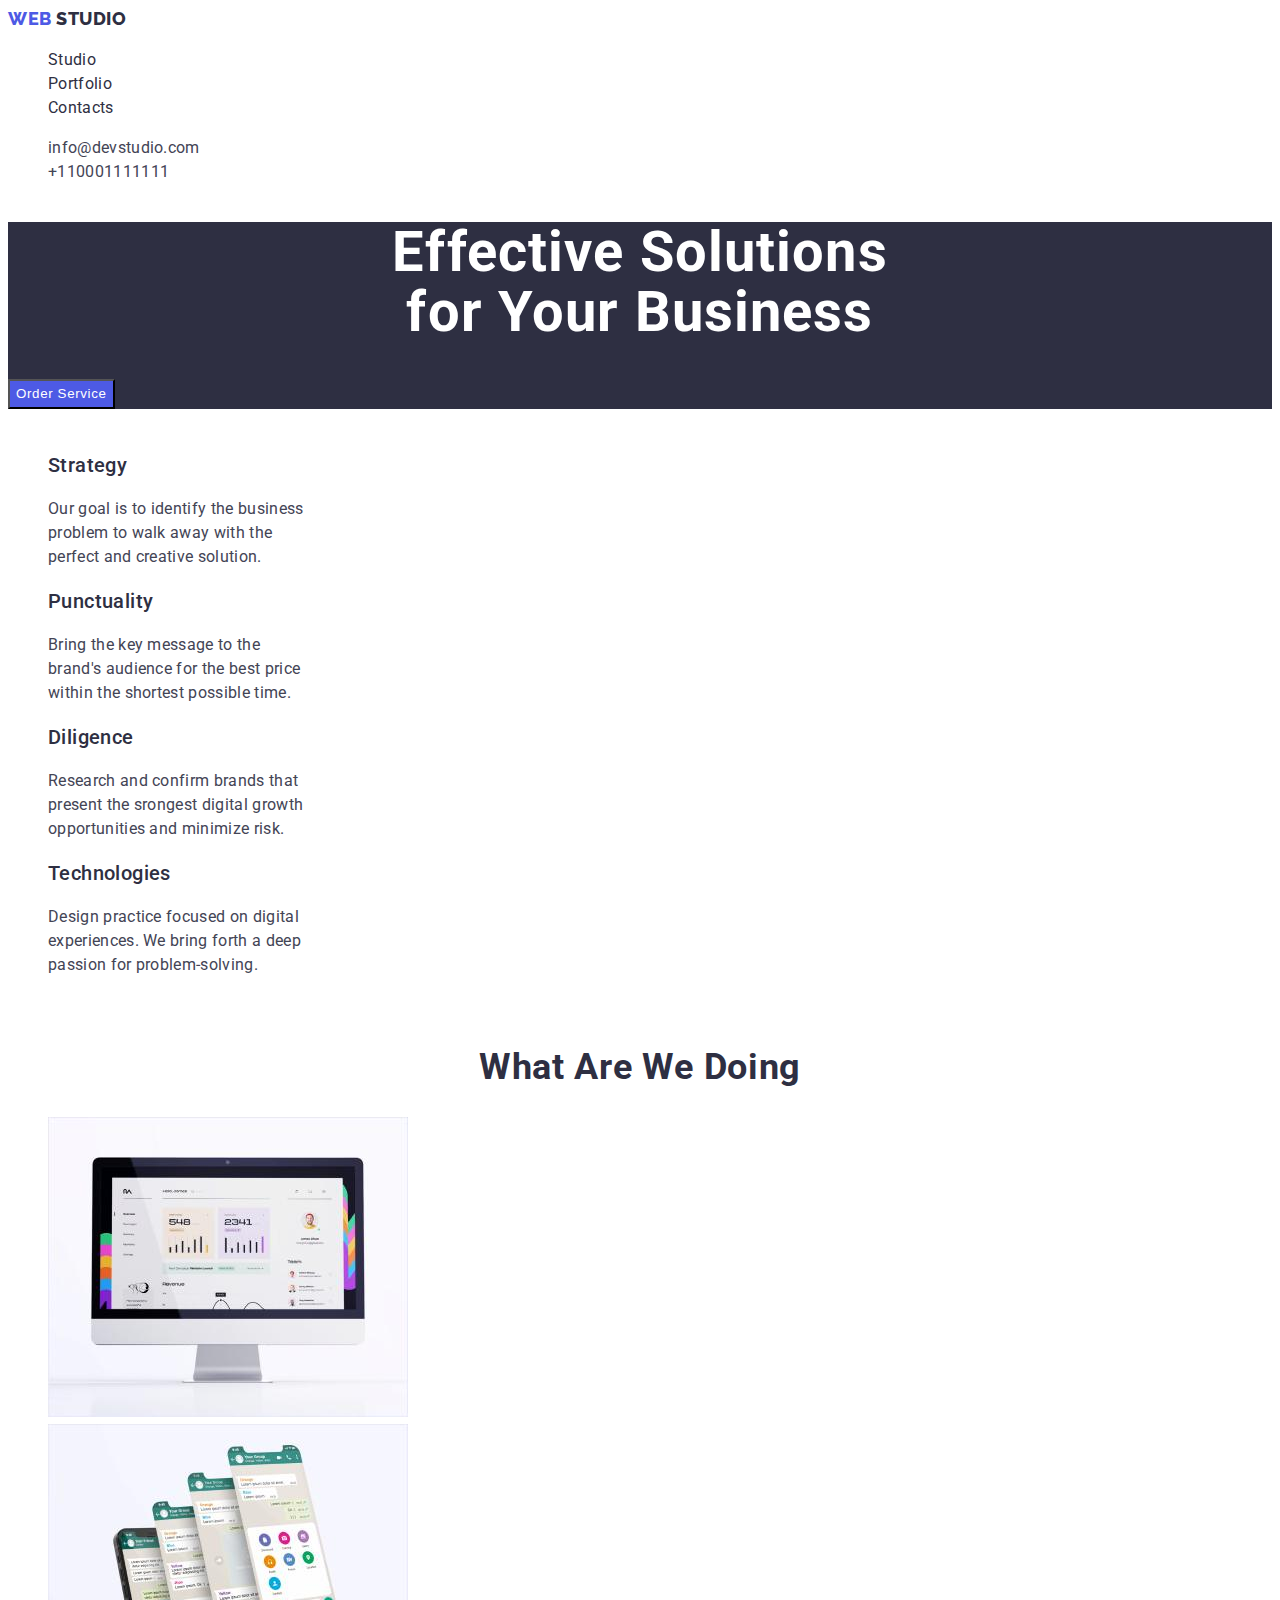
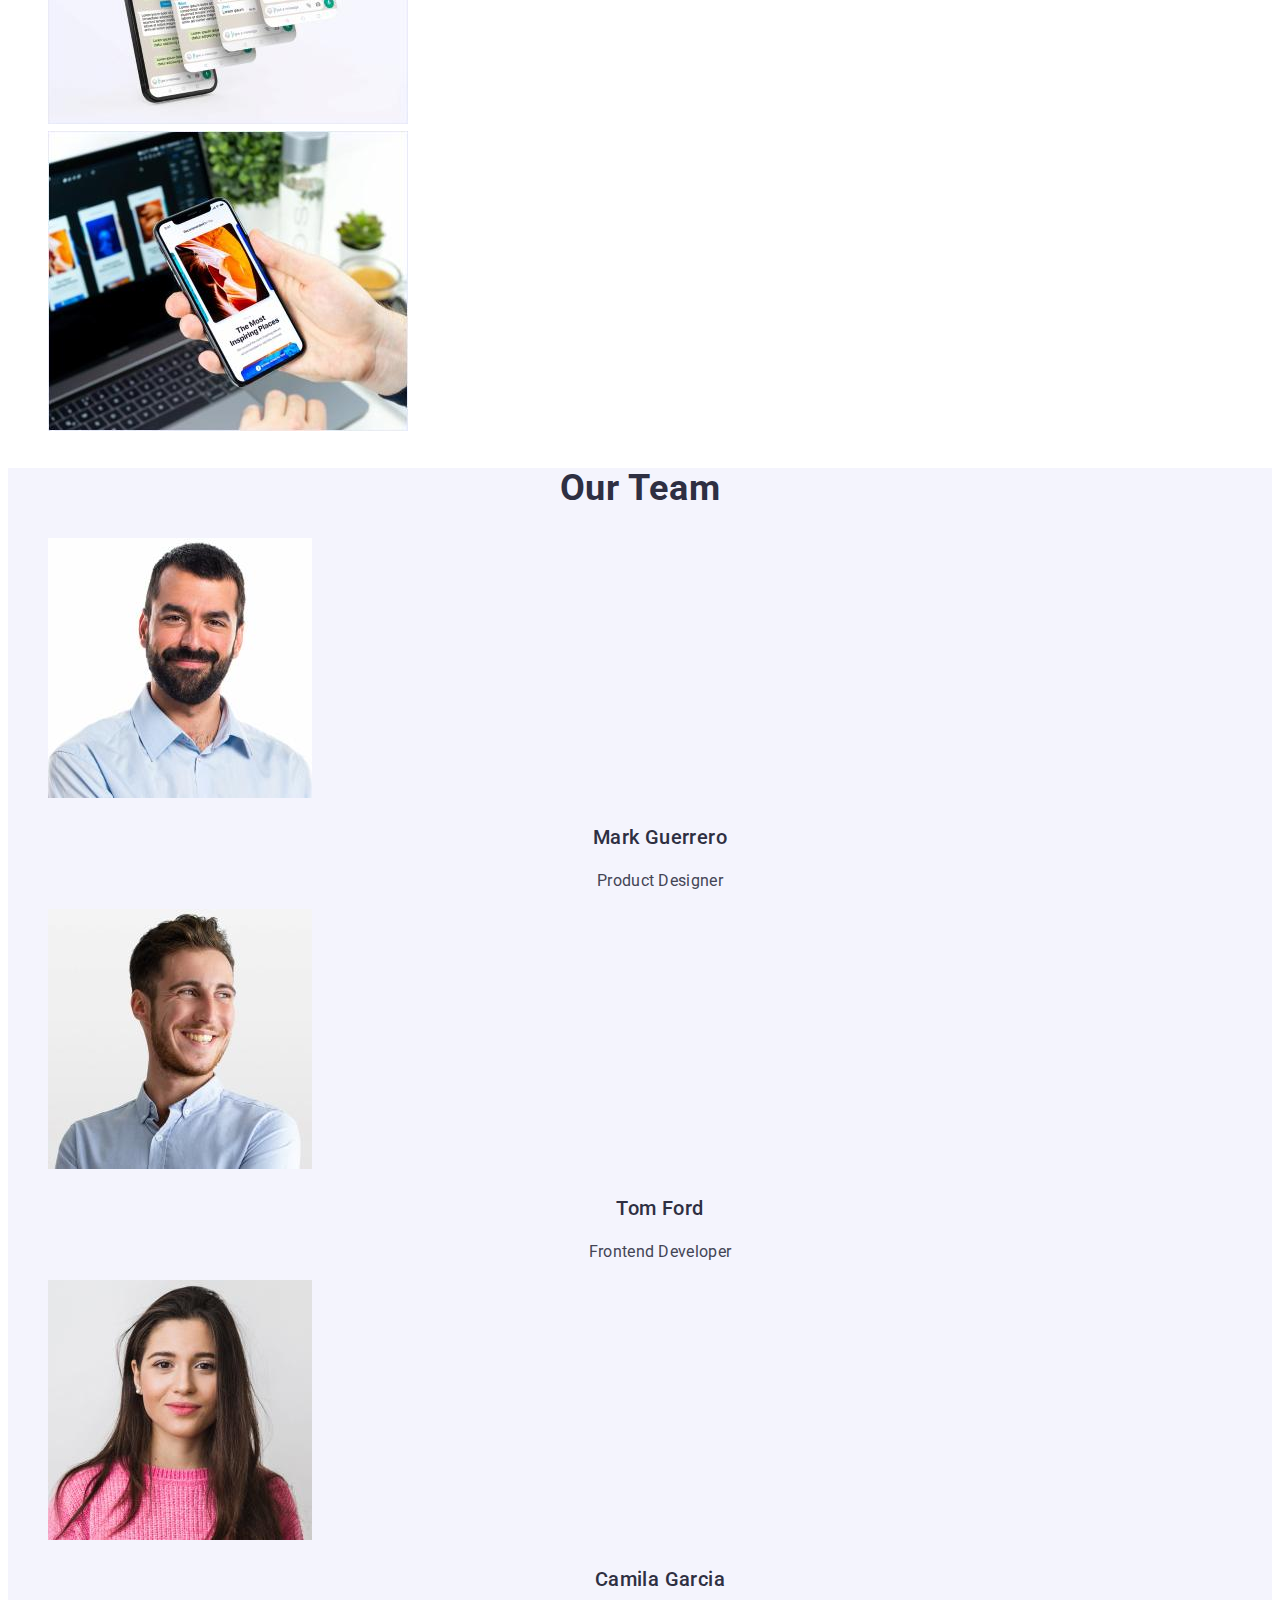
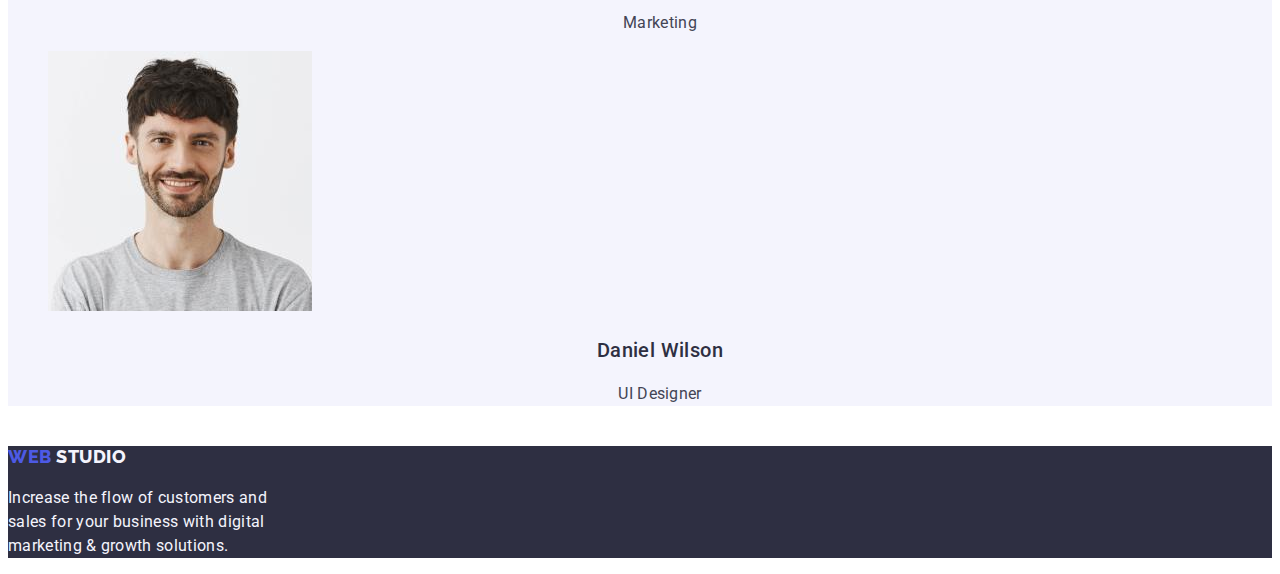
==== index.html @ dbf326cd "building blocks setup" ====
<!DOCTYPE html>
<html lang="en">
  <head>
    <meta charset="UTF-8" />
    <meta name="viewport" content="width=device-width, initial-scale=1.0" />
    <link rel="stylesheet" href="./css/styles.css" />
    <link
      href="https://fonts.googleapis.com/css2?family=Raleway:wght@800&family=Roboto:wght@400;500;700;900&display=swap"
      rel="stylesheet"
    />
    <title>Homework 2</title>
  </head>
  <body>
    <header>
      <nav>
        <a
          class="logo"
          href="./index.html"
          target="_blank"
          rel="noreferrer noopener"
          title="logo"
        >
          <span class="web-logo">WEB</span>
          <span class="studio-logo">STUDIO</span>
        </a>
        <ul class="navigation-links">
          <li>
            <a
              class="links"
              href="./index.html"
              target="_self"
              rel="noreferrer noopener"
              title="portfolio"
              >Studio</a
            >
          </li>
          <li>
            <a
              class="links"
              href="./portfolio.html"
              target="_self"
              rel="noreferrer noopener"
              title="portfolio"
              >Portfolio</a
            >
          </li>
          <li>
            <a class="links" href="./index.html">Contacts</a>
          </li>
        </ul>
      </nav>

      <ul>
        <li>
          <a class="contacts" href="mailto:info@devstudio.com"
            >info@devstudio.com</a
          >
        </li>
        <li>
          <a class="contacts" href="tel:+110001111111">+110001111111</a>
        </li>
      </ul>
    </header>

    <main>
      <!--section 1-->
      <section>
        <div class="hero">
          <h1>
            Effective Solutions
            <br />
            for Your Business
          </h1>
          <button type="button" class="order-button">Order Service</button>
        </div>
      </section>
      <br />

      <!--section 2-->
      <section>
        <div class="features-container">
          <ul class="features">
            <li>
              <h3>Strategy</h3>
              <p>
                Our goal is to identify the business<br />problem to walk away
                with the<br />perfect and creative solution.
              </p>
            </li>
          </ul>
          <ul>
            <li>
              <h3>Punctuality</h3>
              <p>
                Bring the key message to the<br />brand's audience for the best
                price<br />within the shortest possible time.
              </p>
            </li>
          </ul>
          <ul>
            <li>
              <h3>Diligence</h3>
              <p>
                Research and confirm brands that<br />present the srongest
                digital growth<br />opportunities and minimize risk.
              </p>
            </li>
          </ul>
          <ul>
            <li>
              <h3>Technologies</h3>
              <p>
                Design practice focused on digital<br />experiences. We bring
                forth a deep<br />passion for problem-solving.
              </p>
            </li>
          </ul>
        </div>
      </section>
      <br />

      <!--Seection 3-->
      <section>
        <div class="images-container">
          <h2>What Are We Doing</h2>
          <ul>
            <li>
              <img
                src="./images/what-we-do-1.jpg"
                alt="computer"
                width="360"
                height="300"
              />
            </li>
            <li>
              <img
                src="./images/what-we-do-2.jpg"
                alt="mobile"
                width="360"
                height="300"
              />
            </li>
            <li>
              <img
                src="./images/what-we-do-3.jpg"
                alt="computer-mobile"
                width="360"
                height="300"
              />
            </li>
          </ul>
        </div>
      </section>

      <!--Seection 4-->
      <section>
        <div class="team-container">
          <h2>Our Team</h2>
          <ul class="team">
            <li>
              <img
                src="./images/our-team-1.jpg"
                alt="mark-guerrero"
                width="264"
                height="260"
              />
              <h3>Mark Guerrero</h3>
              <p>Product Designer</p>
            </li>
            <li>
              <img
                src="./images/our-team-2.jpg"
                alt="tom-ford"
                width="264"
                height="260"
              />
              <h3>Tom Ford</h3>
              <p>Frontend Developer</p>
            </li>
            <li>
              <img
                src="./images/our-team-3.jpg"
                alt="camila-garcia"
                width="264"
                height="260"
              />
              <h3>Camila Garcia</h3>
              <p>Marketing</p>
            </li>
            <li>
              <img
                src="./images/our-team-4.jpg"
                alt="daniel-wilson"
                width="264"
                height="260"
              />
              <h3>Daniel Wilson</h3>
              <p>UI Designer</p>
            </li>
          </ul>
        </div>
      </section>
    </main>
    <br />

    <footer>
      <div class="footer">
        <a
          class="logo"
          href="./index.html"
          target="_blank"
          rel="noreferrer noopener"
          title="logo"
        >
          <span class="web-logo">WEB</span>
          <span class="studio-logo">STUDIO</span>
        </a>
        <p>
          Increase the flow of customers and<br />sales for your business with
          digital<br />marketing & growth solutions.
        </p>
      </div>
    </footer>
  </body>
</html>
---- css/styles.css ----
:root {
  --iris: #4d5ae5;
  --navyblue: #2e2f42;
  --ocean: #404bbf;
  --slate: #434455;
  --cloud: #f4f4fd;
  --cornflower: #e7e9fc;
}

.logo {
  font-family: "Raleway", sans-serif;
  font-size: 18px;
  font-weight: 800;
  line-height: 21px;
  text-decoration: none;
  letter-spacing: 0.54px;
}

.web-logo {
  color: var(--iris);
}

.studio-logo {
  color: var(--navyblue);
}

body {
  color: var(--slate);
  font-family: "Roboto", sans-serif;
  text-decoration: none;
  font-size: 16px;
  line-height: 24px;
  letter-spacing: 0.32px;
}

h1 {
  color: white;
  text-align: center;
  font-size: 56px;
  font-weight: 700;
  line-height: 60px;
  letter-spacing: 1.12px;
}

h2 {
  color: var(--navyblue);
  font-size: 36px;
  font-weight: 700;
  line-height: 40px;
  letter-spacing: 0.72px;
}

h3 {
  color: var(--navyblue);
  font-size: 20px;
  font-weight: 500;
  line-height: 24px;
  letter-spacing: 0.4px;
}

li {
  list-style-type: none;
}

.navigation-links .links {
  color: var(--navyblue);
  text-decoration: none;
}

.navigation-links .links:hover,
.navigation-links .links:focus {
  color: var(--iris);
}

.navigation-links .links:active {
  color: var(--ocean);
}

.contacts {
  color: var(--slate);
  text-decoration: none;
}

.contacts:hover,
.contacts:focus {
  color: var(--iris);
}

.contacts:active {
  color: var(--ocean);
}

.hero {
  background: var(--navyblue);
}

.order-button {
  color: white;
  background: var(--iris);
  cursor: pointer;
  font-weight: 500;
  line-height: 24px;
  letter-spacing: 0.64px;
}

.order-button:hover,
.order-button:focus {
  color: var(--ocean);
}

.images-container > h2 {
  text-align: center;
}

.team-container {
  background: var(--cloud);
}

.team-container > h2 {
  text-align: center;
}

.team-container .team h3 {
  text-align: center;
}

.team-container .team p {
  text-align: center;
}

.footer {
  background: var(--navyblue);
}

.footer .studio-logo {
  color: var(--cloud);
}

.footer > p {
  color: var(--cloud);
}

.filters-container .filters {
  background: var(--cloud);
}

.filters-button-current {
  color: white;
  background: var(--ocean);
  cursor: pointer;
}

.filters-button {
  color: var(--iris);
  cursor: pointer;
}

.filters-button:hover,
.filters-button:focus {
  color: var(--ocean);
  cursor: pointer;
}
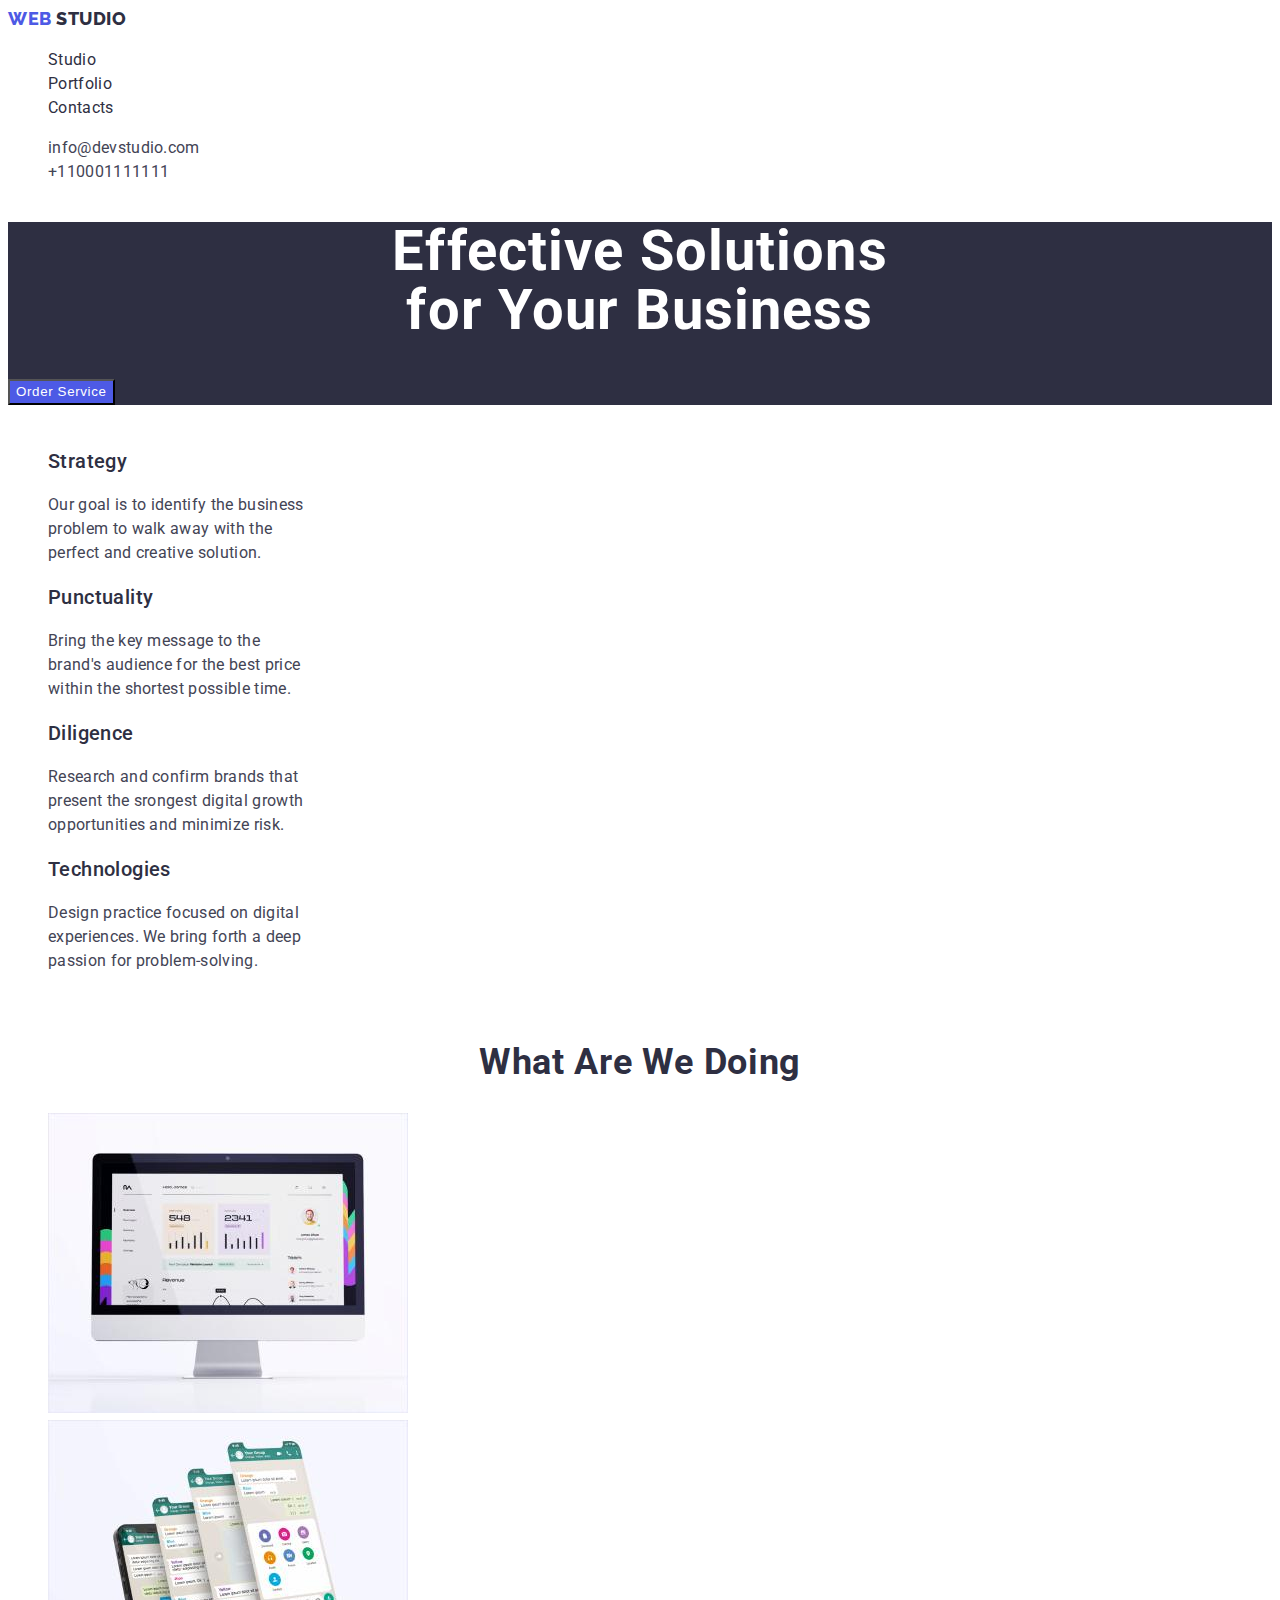
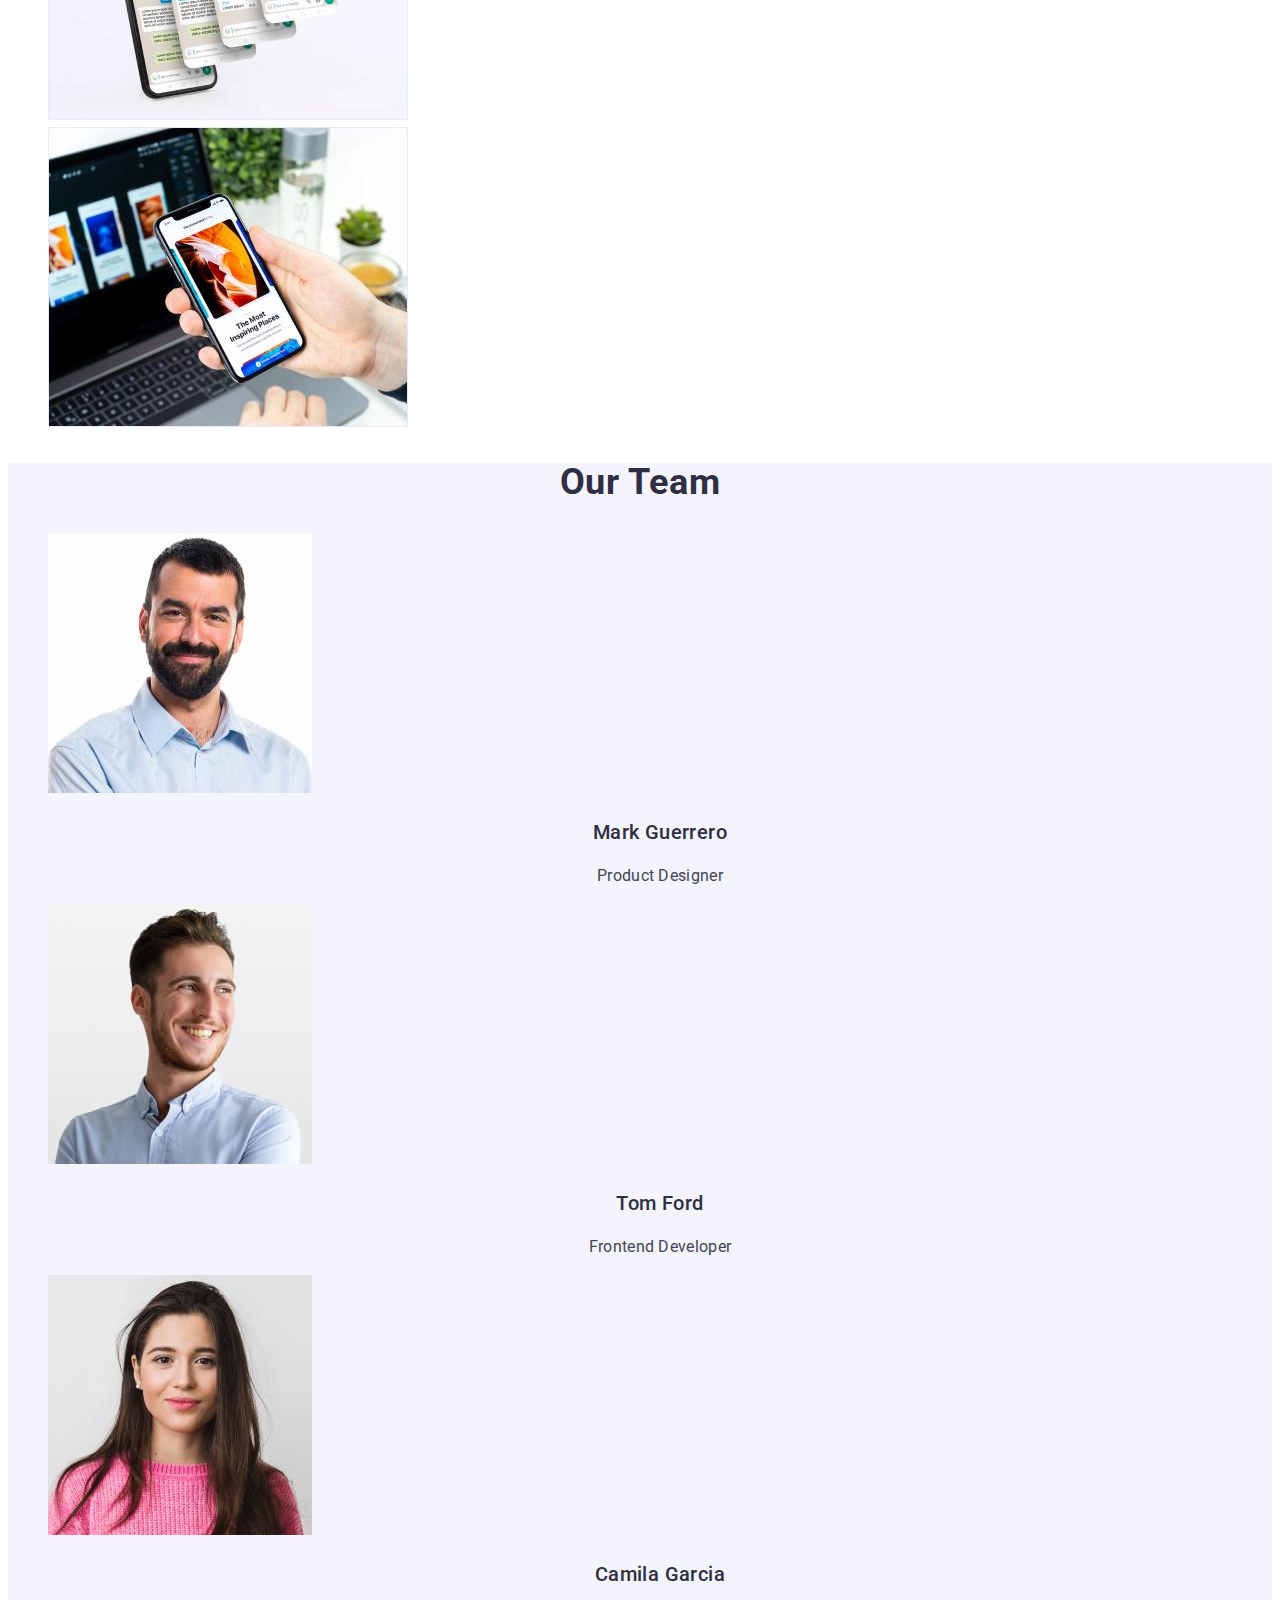
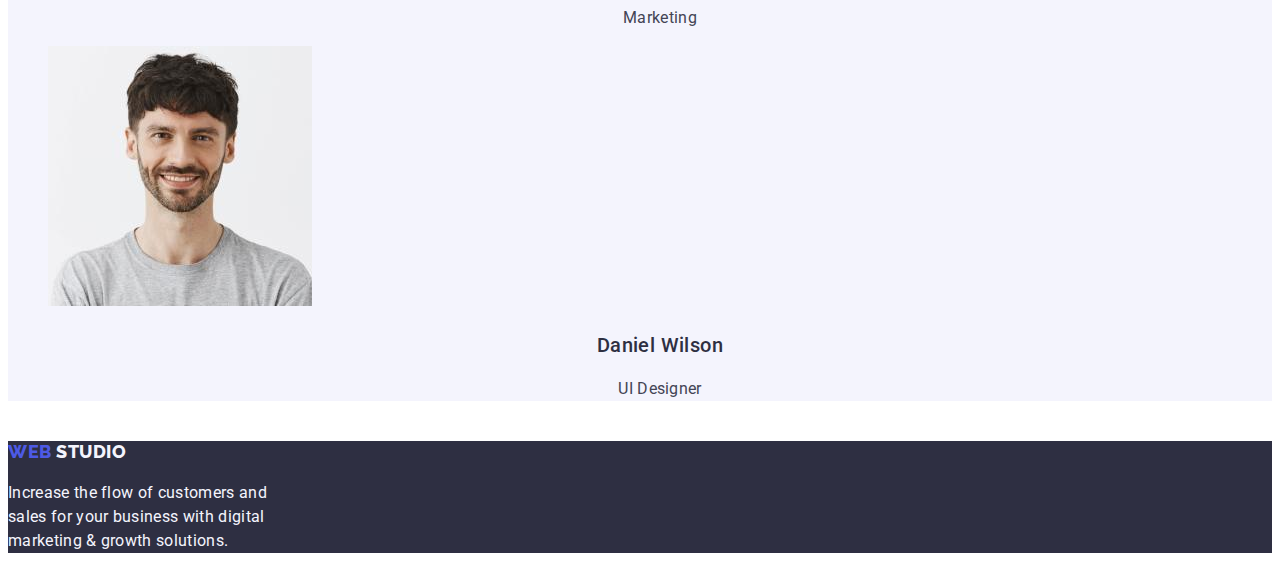
==== commit ded34cd9: "update index.html, portfolio.html, and styles.css" ====
--- a/index.html
+++ b/index.html
@@ -50,14 +50,14 @@
         </ul>
       </nav>
 
-      <ul>
+      <ul class="contacts">
         <li>
-          <a class="contacts" href="mailto:info@devstudio.com"
+          <a class="info" href="mailto:info@devstudio.com"
             >info@devstudio.com</a
           >
         </li>
         <li>
-          <a class="contacts" href="tel:+110001111111">+110001111111</a>
+          <a class="info" href="tel:+110001111111">+110001111111</a>
         </li>
       </ul>
     </header>
--- a/css/styles.css
+++ b/css/styles.css
@@ -11,7 +11,7 @@
   font-family: "Raleway", sans-serif;
   font-size: 18px;
   font-weight: 800;
-  line-height: 21px;
+  line-height: 1.17;
   text-decoration: none;
   letter-spacing: 0.54px;
 }
@@ -29,7 +29,7 @@
   font-family: "Roboto", sans-serif;
   text-decoration: none;
   font-size: 16px;
-  line-height: 24px;
+  line-height: 1.5;
   letter-spacing: 0.32px;
 }
 
@@ -38,7 +38,7 @@
   text-align: center;
   font-size: 56px;
   font-weight: 700;
-  line-height: 60px;
+  line-height: 1.07;
   letter-spacing: 1.12px;
 }
 
@@ -46,7 +46,7 @@
   color: var(--navyblue);
   font-size: 36px;
   font-weight: 700;
-  line-height: 40px;
+  line-height: 1.11;
   letter-spacing: 0.72px;
 }
 
@@ -54,7 +54,7 @@
   color: var(--navyblue);
   font-size: 20px;
   font-weight: 500;
-  line-height: 24px;
+  line-height: 1.2;
   letter-spacing: 0.4px;
 }
 
@@ -68,26 +68,20 @@
 }
 
 .navigation-links .links:hover,
-.navigation-links .links:focus {
+.navigation-links .links:focus,
+.contacts .info:hover,
+.contacts .info:focus {
   color: var(--iris);
 }
 
-.navigation-links .links:active {
+.navigation-links .links:active,
+.contacts .info:active {
   color: var(--ocean);
 }
 
-.contacts {
+.contacts .info {
   color: var(--slate);
   text-decoration: none;
-}
-
-.contacts:hover,
-.contacts:focus {
-  color: var(--iris);
-}
-
-.contacts:active {
-  color: var(--ocean);
 }
 
 .hero {
@@ -99,7 +93,7 @@
   background: var(--iris);
   cursor: pointer;
   font-weight: 500;
-  line-height: 24px;
+  line-height: 1.5;
   letter-spacing: 0.64px;
 }
 
@@ -108,7 +102,8 @@
   color: var(--ocean);
 }
 
-.images-container > h2 {
+.images-container > h2,
+.team-container > h2 {
   text-align: center;
 }
 
@@ -116,14 +111,7 @@
   background: var(--cloud);
 }
 
-.team-container > h2 {
-  text-align: center;
-}
-
-.team-container .team h3 {
-  text-align: center;
-}
-
+.team-container .team h3,
 .team-container .team p {
   text-align: center;
 }
@@ -140,8 +128,21 @@
   color: var(--cloud);
 }
 
-.filters-container .filters {
+.filters-container > .filters {
   background: var(--cloud);
+}
+
+.filters-container .filters-button {
+  color: var(--iris);
+  cursor: pointer;
+  font-weight: 500;
+  line-height: 1.5;
+  letter-spacing: 0.64px;
+}
+
+.filters-container .filters-button:hover,
+.filters-container .filters-button:focus {
+  color: var(--ocean);
 }
 
 .filters-button-current {
@@ -149,14 +150,3 @@
   background: var(--ocean);
   cursor: pointer;
 }
-
-.filters-button {
-  color: var(--iris);
-  cursor: pointer;
-}
-
-.filters-button:hover,
-.filters-button:focus {
-  color: var(--ocean);
-  cursor: pointer;
-}
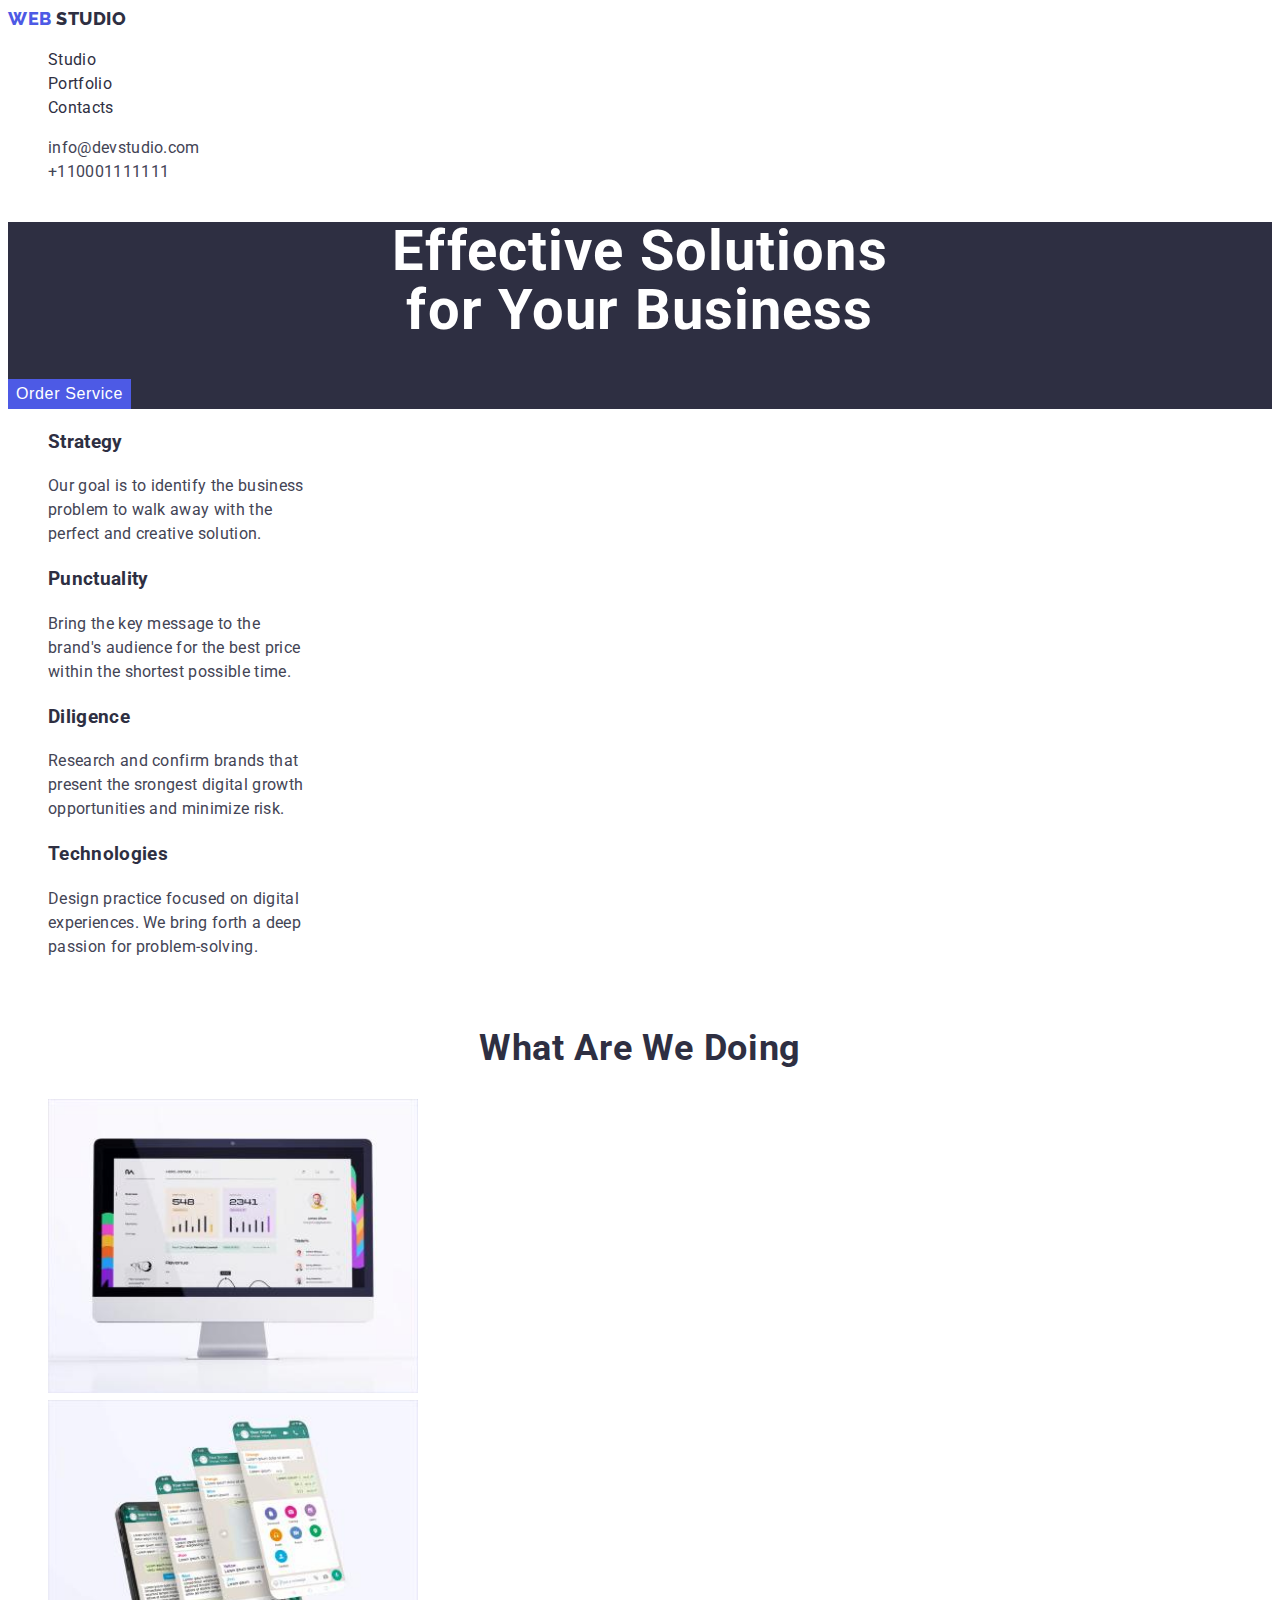
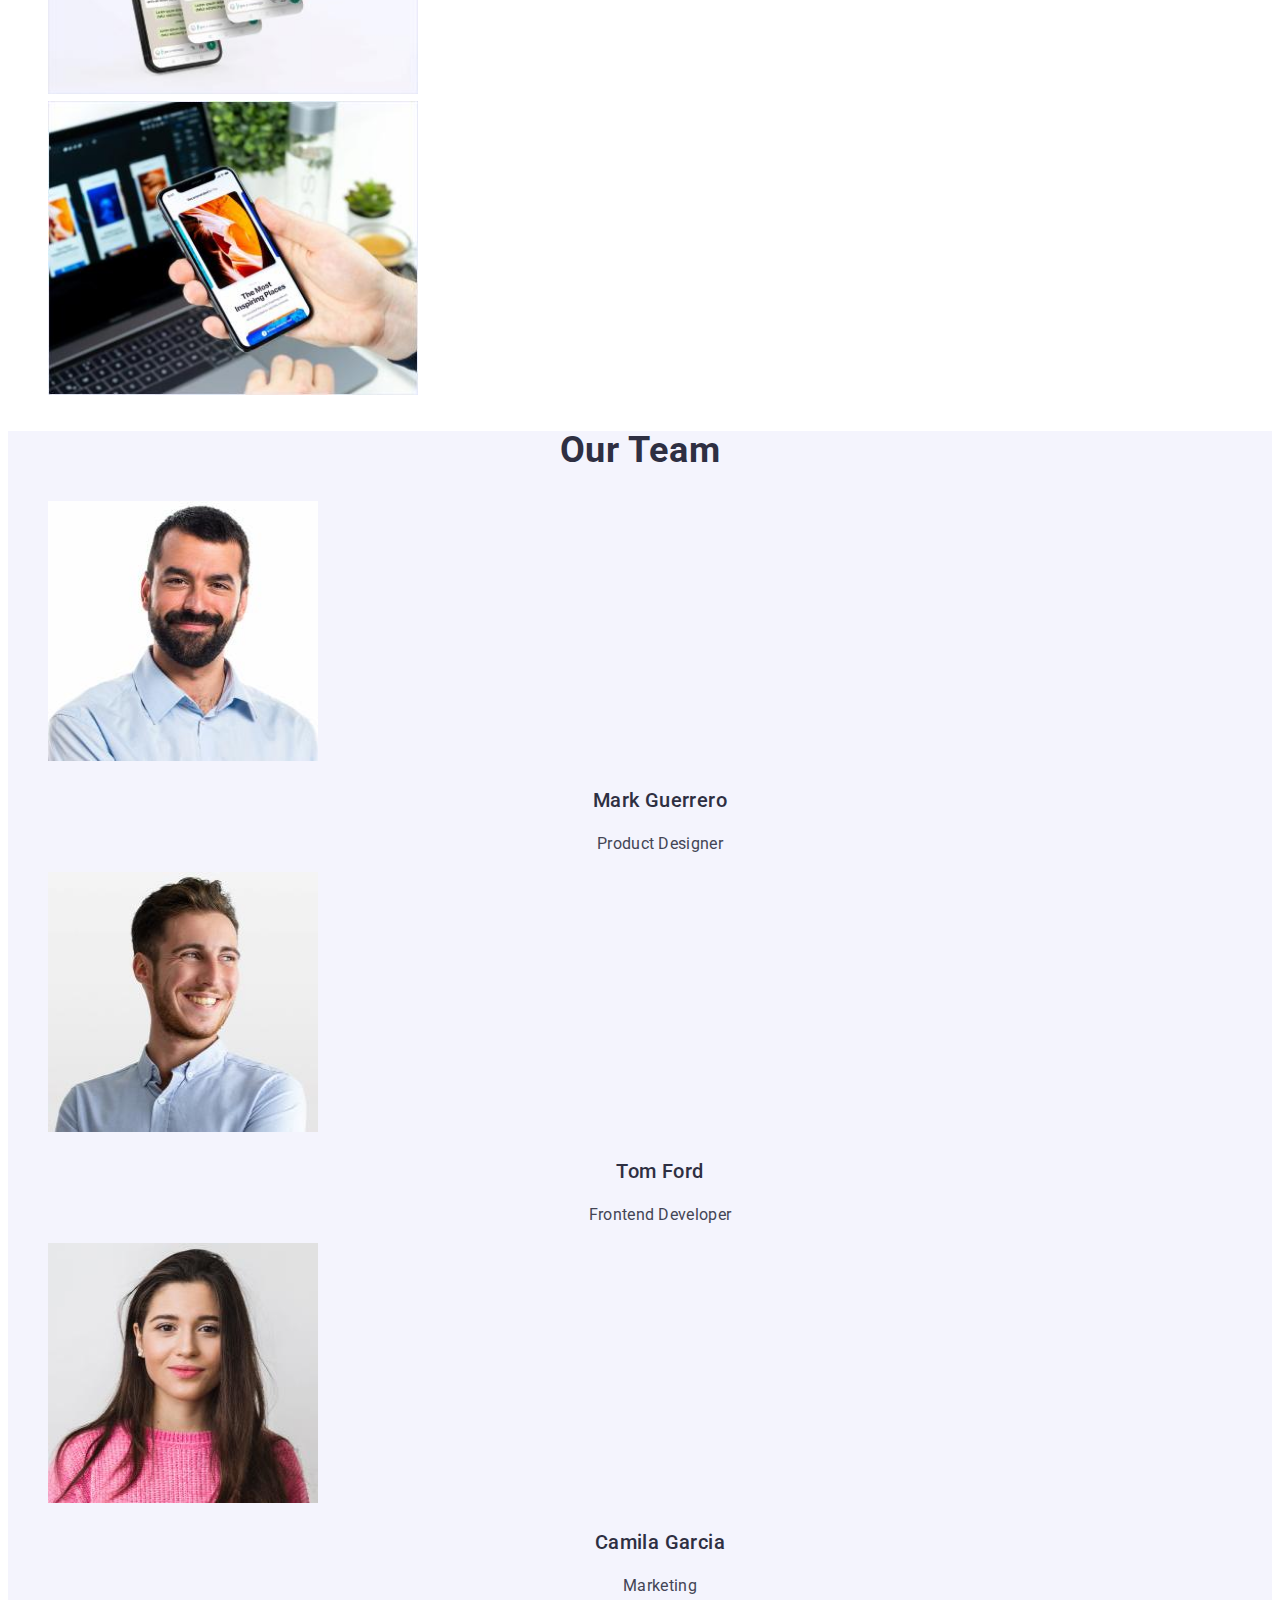
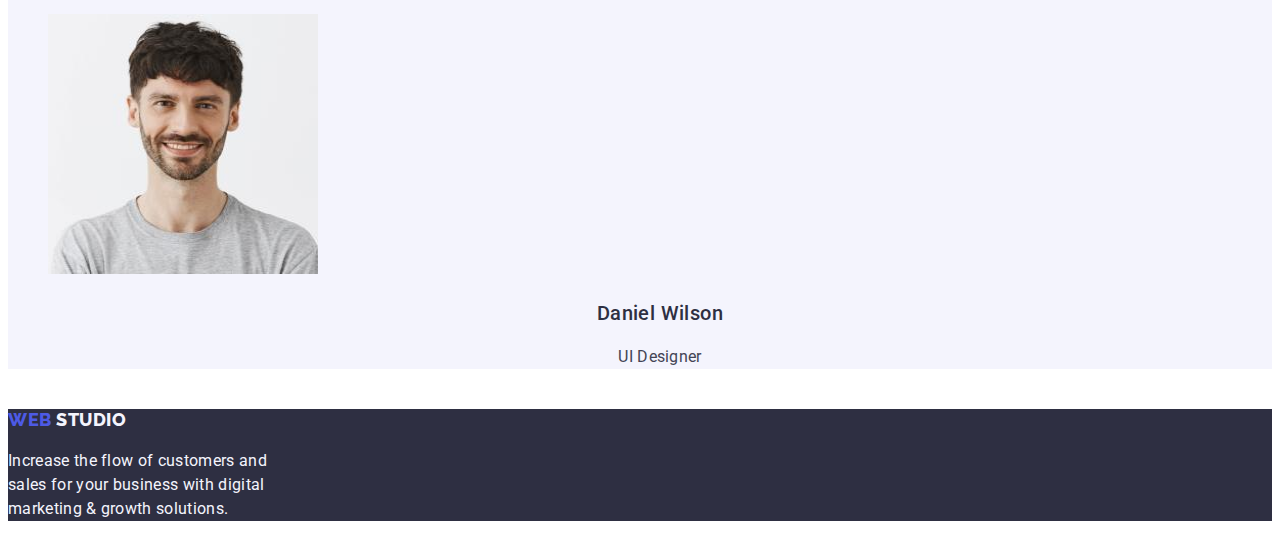
==== commit b722f817: "update styles.css, index.html, and portfolio.html" ====
--- a/index.html
+++ b/index.html
@@ -3,6 +3,8 @@
   <head>
     <meta charset="UTF-8" />
     <meta name="viewport" content="width=device-width, initial-scale=1.0" />
+    <link rel="preconnect" href="https://fonts.googleapis.com" />
+    <link rel="preconnect" href="https://fonts.gstatic.com" crossorigin />
     <link rel="stylesheet" href="./css/styles.css" />
     <link
       href="https://fonts.googleapis.com/css2?family=Raleway:wght@800&family=Roboto:wght@400;500;700;900&display=swap"
@@ -11,22 +13,22 @@
     <title>Homework 2</title>
   </head>
   <body>
-    <header>
+    <header class="page-header">
       <nav>
         <a
-          class="logo"
+          class="logo-link"
           href="./index.html"
           target="_blank"
           rel="noreferrer noopener"
-          title="logo"
+          title="logo-link"
         >
-          <span class="web-logo">WEB</span>
-          <span class="studio-logo">STUDIO</span>
+          <span class="logo">WEB</span>
+          <span class="studio">STUDIO</span>
         </a>
-        <ul class="navigation-links">
+        <ul class="nav-menu list">
           <li>
             <a
-              class="links"
+              class="page current"
               href="./index.html"
               target="_self"
               rel="noreferrer noopener"
@@ -36,7 +38,7 @@
           </li>
           <li>
             <a
-              class="links"
+              class="page"
               href="./portfolio.html"
               target="_self"
               rel="noreferrer noopener"
@@ -45,71 +47,68 @@
             >
           </li>
           <li>
-            <a class="links" href="./index.html">Contacts</a>
+            <a class="page" href="./index.html">Contacts</a>
           </li>
         </ul>
       </nav>
 
-      <ul class="contacts">
+      <ul class="contacts-menu list">
         <li>
-          <a class="info" href="mailto:info@devstudio.com"
+          <a class="item" href="mailto:info@devstudio.com"
             >info@devstudio.com</a
           >
         </li>
         <li>
-          <a class="info" href="tel:+110001111111">+110001111111</a>
+          <a class="item" href="tel:+110001111111">+110001111111</a>
         </li>
       </ul>
     </header>
 
     <main>
       <!--section 1-->
-      <section>
-        <div class="hero">
-          <h1>
-            Effective Solutions
-            <br />
-            for Your Business
-          </h1>
-          <button type="button" class="order-button">Order Service</button>
-        </div>
-      </section>
-      <br />
+      <section class="hero bg-hero">
+        <h1 class="hero-title">
+          Effective Solutions
+          <br />
+          for Your Business
+        </h1>
+        <button type="button" class="button primary">Order Service</button>
+      </section>
 
       <!--section 2-->
-      <section>
-        <div class="features-container">
-          <ul class="features">
-            <li>
-              <h3>Strategy</h3>
-              <p>
+      <section class="section">
+        <div class="container">
+          <ul class="benefits list">
+            <li>
+              <h3 class="title">Strategy</h3>
+              <p class="description">
                 Our goal is to identify the business<br />problem to walk away
                 with the<br />perfect and creative solution.
               </p>
             </li>
           </ul>
-          <ul>
-            <li>
-              <h3>Punctuality</h3>
-              <p>
+          <ul class="benefits list">
+            <li>
+              <h3 class="title">Punctuality</h3>
+              <p class="description">
                 Bring the key message to the<br />brand's audience for the best
                 price<br />within the shortest possible time.
               </p>
             </li>
           </ul>
-          <ul>
-            <li>
-              <h3>Diligence</h3>
-              <p>
+          <ul class="benefits list">
+            <li>
+              <h3 class="title">Diligence</h3>
+              <p class="description">
                 Research and confirm brands that<br />present the srongest
                 digital growth<br />opportunities and minimize risk.
               </p>
             </li>
           </ul>
-          <ul>
-            <li>
-              <h3>Technologies</h3>
-              <p>
+          <ul class="benefits list">
+            <li>
+              <h3 class="title">Technologies</h3>
+              <p class="description">
                 Design practice focused on digital<br />experiences. We bring
                 forth a deep<br />passion for problem-solving.
               </p>
@@ -120,32 +119,32 @@
       <br />
 
       <!--Seection 3-->
-      <section>
-        <div class="images-container">
-          <h2>What Are We Doing</h2>
-          <ul>
+      <section class="section">
+        <div class="container">
+          <h2 class="section-title">What Are We Doing</h2>
+          <ul class="what-we-do list">
             <li>
               <img
                 src="./images/what-we-do-1.jpg"
                 alt="computer"
-                width="360"
-                height="300"
+                width="370"
+                height="294"
               />
             </li>
             <li>
               <img
                 src="./images/what-we-do-2.jpg"
                 alt="mobile"
-                width="360"
-                height="300"
+                width="370"
+                height="294"
               />
             </li>
             <li>
               <img
                 src="./images/what-we-do-3.jpg"
                 alt="computer-mobile"
-                width="360"
-                height="300"
+                width="370"
+                height="294"
               />
             </li>
           </ul>
@@ -153,49 +152,49 @@
       </section>
 
       <!--Seection 4-->
-      <section>
-        <div class="team-container">
-          <h2>Our Team</h2>
-          <ul class="team">
+      <section class="section bg-team">
+        <div class="container">
+          <h2 class="section-title">Our Team</h2>
+          <ul class="team list">
             <li>
               <img
                 src="./images/our-team-1.jpg"
                 alt="mark-guerrero"
-                width="264"
-                height="260"
-              />
-              <h3>Mark Guerrero</h3>
-              <p>Product Designer</p>
+                width="270"
+                height="260"
+              />
+              <h3 class="name">Mark Guerrero</h3>
+              <p class="position">Product Designer</p>
             </li>
             <li>
               <img
                 src="./images/our-team-2.jpg"
                 alt="tom-ford"
-                width="264"
-                height="260"
-              />
-              <h3>Tom Ford</h3>
-              <p>Frontend Developer</p>
+                width="270"
+                height="260"
+              />
+              <h3 class="name">Tom Ford</h3>
+              <p class="position">Frontend Developer</p>
             </li>
             <li>
               <img
                 src="./images/our-team-3.jpg"
                 alt="camila-garcia"
-                width="264"
-                height="260"
-              />
-              <h3>Camila Garcia</h3>
-              <p>Marketing</p>
+                width="270"
+                height="260"
+              />
+              <h3 class="name">Camila Garcia</h3>
+              <p class="position">Marketing</p>
             </li>
             <li>
               <img
                 src="./images/our-team-4.jpg"
                 alt="daniel-wilson"
-                width="264"
-                height="260"
-              />
-              <h3>Daniel Wilson</h3>
-              <p>UI Designer</p>
+                width="270"
+                height="260"
+              />
+              <h3 class="name">Daniel Wilson</h3>
+              <p class="position">UI Designer</p>
             </li>
           </ul>
         </div>
@@ -204,18 +203,18 @@
     <br />
 
     <footer>
-      <div class="footer">
+      <div class="page-footer bg-footer">
         <a
-          class="logo"
+          class="logo-link"
           href="./index.html"
           target="_blank"
           rel="noreferrer noopener"
-          title="logo"
+          title="logo-link"
         >
-          <span class="web-logo">WEB</span>
-          <span class="studio-logo">STUDIO</span>
+          <span class="logo">WEB</span>
+          <span class="studio-2">STUDIO</span>
         </a>
-        <p>
+        <p class="footer-description">
           Increase the flow of customers and<br />sales for your business with
           digital<br />marketing & growth solutions.
         </p>
--- a/css/styles.css
+++ b/css/styles.css
@@ -7,7 +7,7 @@
   --cornflower: #e7e9fc;
 }
 
-.logo {
+.logo-link {
   font-family: "Raleway", sans-serif;
   font-size: 18px;
   font-weight: 800;
@@ -16,12 +16,25 @@
   letter-spacing: 0.54px;
 }
 
-.web-logo {
+.logo {
   color: var(--iris);
 }
 
-.studio-logo {
-  color: var(--navyblue);
+.studio {
+  color: var(--navyblue);
+}
+
+.nav-menu.list {
+  list-style-type: none;
+}
+
+.contacts-menu.list {
+  list-style-type: none;
+}
+
+.nav-menu.list .page {
+  color: var(--navyblue);
+  text-decoration: none;
 }
 
 body {
@@ -33,7 +46,28 @@
   letter-spacing: 0.32px;
 }
 
-h1 {
+.nav-menu.list .page:hover,
+.nav-menu.list .page:focus,
+.contacts-menu.list .item:hover,
+.contacts-menu.list .item:focus {
+  color: var(--iris);
+}
+
+.nav-menu.list .page:active,
+.contacts-menu.list .item:active {
+  color: var(--ocean);
+}
+
+.contacts-menu.list .item {
+  color: var(--slate);
+  text-decoration: none;
+}
+
+.hero.bg-hero {
+  background: var(--navyblue);
+}
+
+.hero-title {
   color: white;
   text-align: center;
   font-size: 56px;
@@ -42,111 +76,139 @@
   letter-spacing: 1.12px;
 }
 
-h2 {
-  color: var(--navyblue);
+.button.primary {
+  color: white;
+  background: var(--iris);
+  cursor: pointer;
+  font-size: 16px;
+  font-weight: 500;
+  line-height: 1.5;
+  letter-spacing: 0.64px;
+  border-color: transparent;
+}
+
+.button.primary:hover,
+.button.primary:focus {
+  background: var(--ocean);
+}
+
+.benefits.list {
+  list-style-type: none;
+}
+
+.benefits.list .title {
+  color: var(--navyblue);
+}
+
+.benefits.list .description {
+  color: var(--slate);
+}
+
+/* Section 3 */
+.section .container .section-title {
+  color: var(--navyblue);
+  text-align: center;
   font-size: 36px;
   font-weight: 700;
   line-height: 1.11;
   letter-spacing: 0.72px;
 }
 
-h3 {
+.what-we-do.list {
+  list-style-type: none;
+}
+
+.section.bg-team .container {
+  background: var(--cloud);
+}
+
+.section.bg-team .container .section-title {
+  color: var(--navyblue);
+  text-align: center;
+  font-size: 36px;
+  font-weight: 700;
+  line-height: 1.11;
+  letter-spacing: 0.72px;
+}
+
+.team.list {
+  list-style-type: none;
+}
+
+.team.list .name {
   color: var(--navyblue);
   font-size: 20px;
   font-weight: 500;
   line-height: 1.2;
   letter-spacing: 0.4px;
-}
-
-li {
-  list-style-type: none;
-}
-
-.navigation-links .links {
-  color: var(--navyblue);
-  text-decoration: none;
-}
-
-.navigation-links .links:hover,
-.navigation-links .links:focus,
-.contacts .info:hover,
-.contacts .info:focus {
-  color: var(--iris);
-}
-
-.navigation-links .links:active,
-.contacts .info:active {
-  color: var(--ocean);
-}
-
-.contacts .info {
-  color: var(--slate);
-  text-decoration: none;
-}
-
-.hero {
+  text-align: center;
+}
+
+.team.list .position {
+  color: var(--slate);
+  font-size: 16px;
+  line-height: 1.5;
+  letter-spacing: 0.32px;
+  text-align: center;
+}
+
+.page-footer.bg-footer {
   background: var(--navyblue);
 }
 
-.order-button {
-  color: white;
-  background: var(--iris);
-  cursor: pointer;
-  font-weight: 500;
-  line-height: 1.5;
-  letter-spacing: 0.64px;
-}
-
-.order-button:hover,
-.order-button:focus {
-  color: var(--ocean);
-}
-
-.images-container > h2,
-.team-container > h2 {
-  text-align: center;
-}
-
-.team-container {
+.page-footer.bg-footer .studio-2 {
+  color: var(--cloud);
+}
+
+.page-footer.bg-footer .footer-description {
+  color: var(--cloud);
+}
+
+.container .filters {
   background: var(--cloud);
-}
-
-.team-container .team h3,
-.team-container .team p {
-  text-align: center;
-}
-
-.footer {
-  background: var(--navyblue);
-}
-
-.footer .studio-logo {
-  color: var(--cloud);
-}
-
-.footer > p {
-  color: var(--cloud);
-}
-
-.filters-container > .filters {
-  background: var(--cloud);
-}
-
-.filters-container .filters-button {
+  list-style-type: none;
+}
+
+.container .filters .button.filter {
   color: var(--iris);
   cursor: pointer;
+  font-size: 16px;
   font-weight: 500;
   line-height: 1.5;
   letter-spacing: 0.64px;
-}
-
-.filters-container .filters-button:hover,
-.filters-container .filters-button:focus {
+  border-color: transparent;
+}
+
+.container .filters .button.filter:hover,
+.container .filters .button.filter:focus {
   color: var(--ocean);
 }
 
-.filters-button-current {
+.container .filters .button.filter.current {
   color: white;
   background: var(--ocean);
-  cursor: pointer;
-}
+}
+
+.projects.list {
+  list-style-type: none;
+}
+
+.projects.list .project {
+  text-decoration: none;
+  color: var(--navyblue);
+}
+
+.projects.list .project .name {
+  color: var(--navyblue);
+  font-size: 36px;
+  font-weight: 700;
+  line-height: 1.11;
+  letter-spacing: 0.72px;
+}
+
+.projects.list .project .type {
+  color: var(--slate);
+  font-size: 16px;
+  line-height: 1.5;
+  letter-spacing: 0.32px;
+}
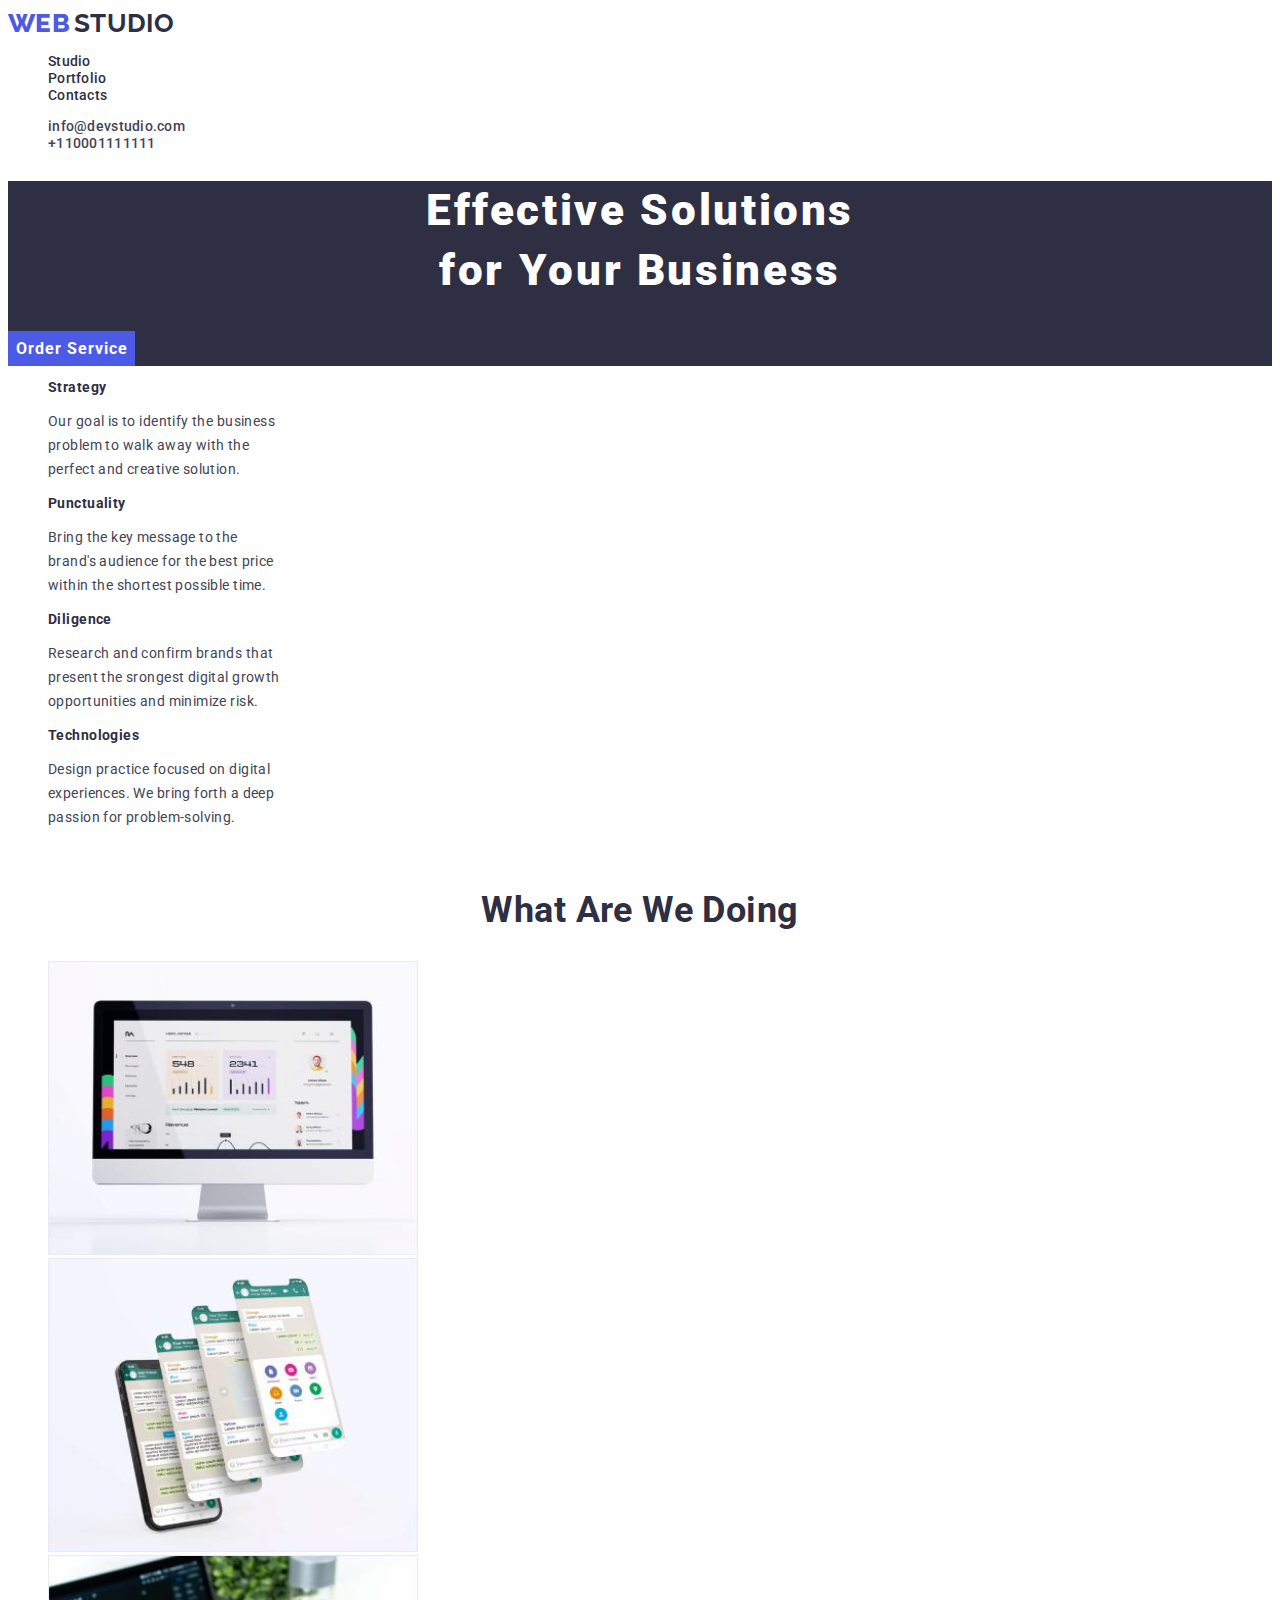
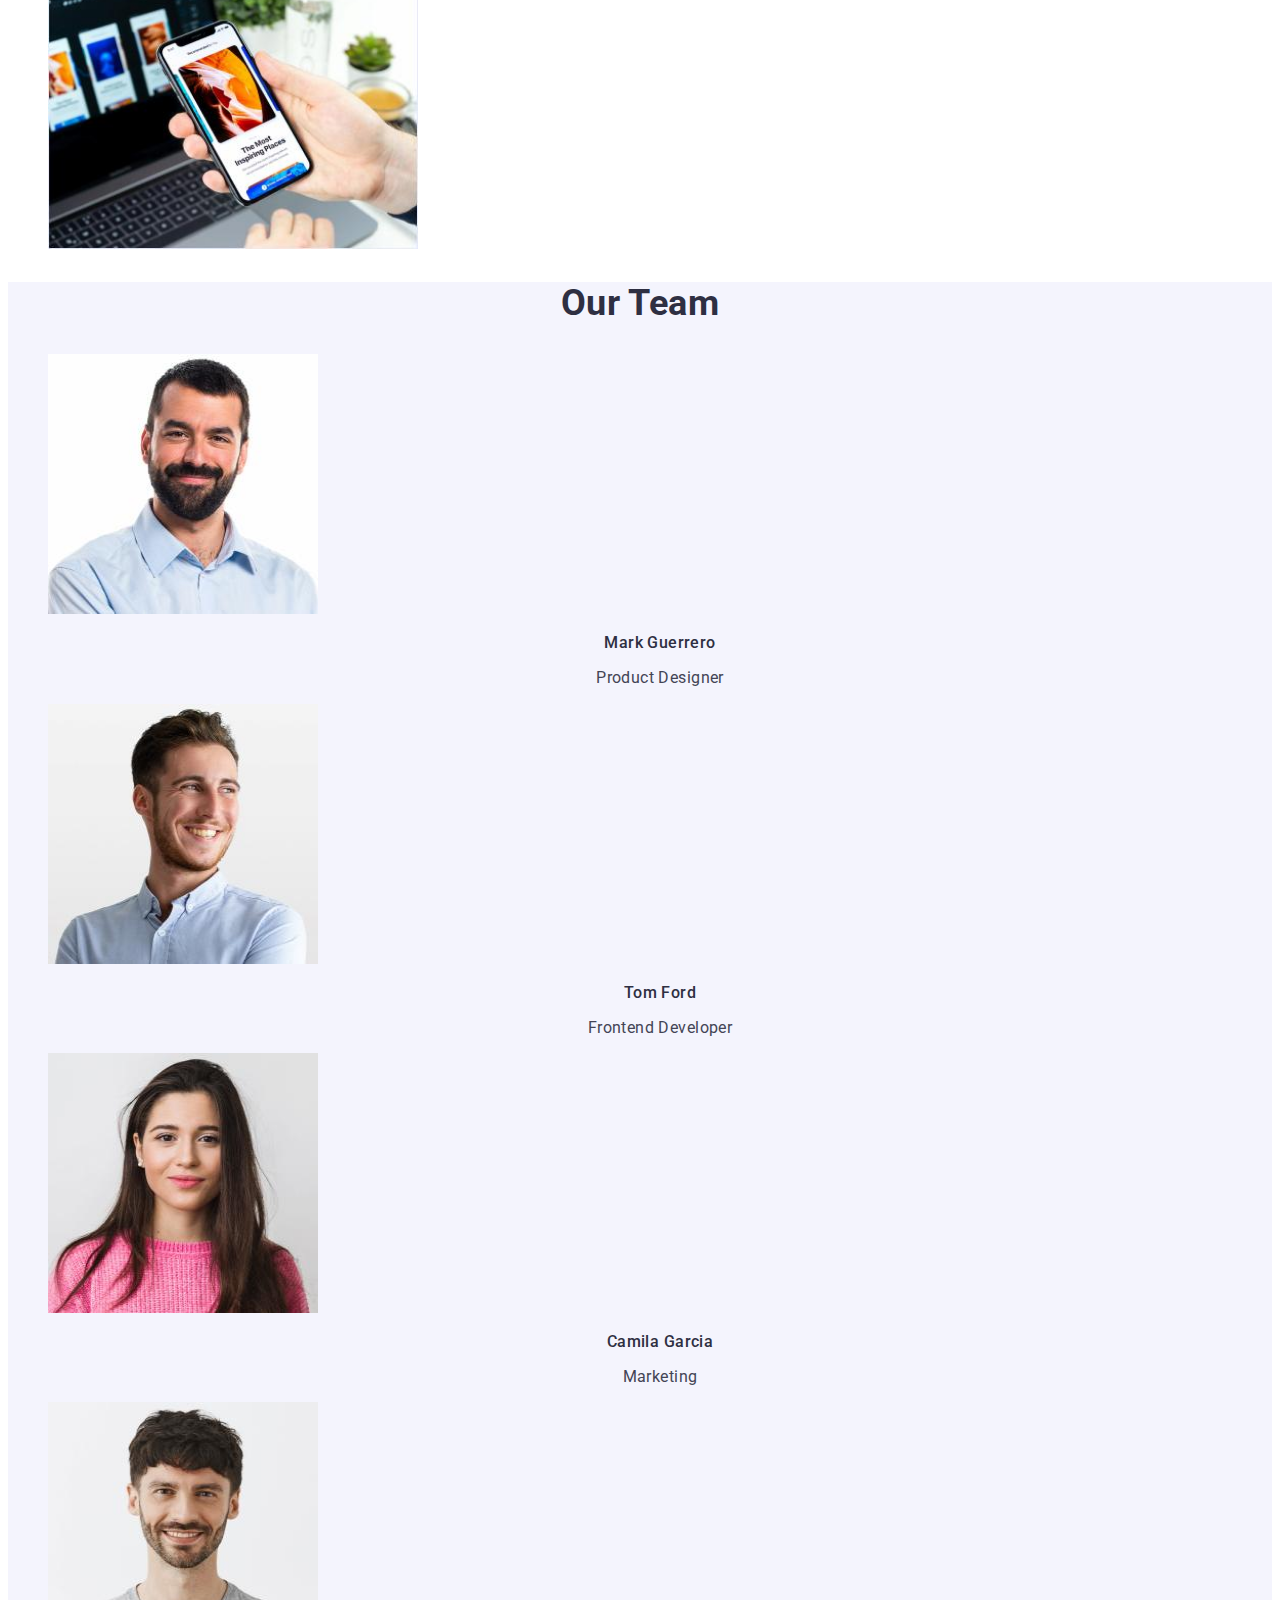
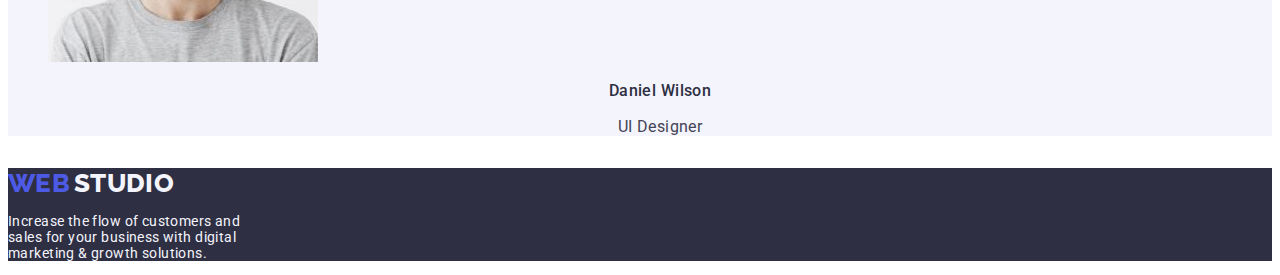
==== commit ebb22ae9: "update styles.css, index.html, and portfolio.html" ====
--- a/index.html
+++ b/index.html
@@ -86,8 +86,6 @@
                 with the<br />perfect and creative solution.
               </p>
             </li>
-          </ul>
-          <ul class="benefits list">
             <li>
               <h3 class="title">Punctuality</h3>
               <p class="description">
@@ -95,8 +93,6 @@
                 price<br />within the shortest possible time.
               </p>
             </li>
-          </ul>
-          <ul class="benefits list">
             <li>
               <h3 class="title">Diligence</h3>
               <p class="description">
@@ -104,8 +100,6 @@
                 digital growth<br />opportunities and minimize risk.
               </p>
             </li>
-          </ul>
-          <ul class="benefits list">
             <li>
               <h3 class="title">Technologies</h3>
               <p class="description">
--- a/css/styles.css
+++ b/css/styles.css
@@ -9,82 +9,93 @@
 
 .logo-link {
   font-family: "Raleway", sans-serif;
-  font-size: 18px;
   font-weight: 800;
-  line-height: 1.17;
+  line-height: 1.2;
   text-decoration: none;
-  letter-spacing: 0.54px;
 }
 
 .logo {
   color: var(--iris);
 }
 
+.logo-link > span {
+  font-size: 26px;
+}
+
 .studio {
   color: var(--navyblue);
+  font-weight: 700;
 }
 
-.nav-menu.list {
+.logo,
+.studio {
+  display: inline-block;
+}
+
+.list {
   list-style-type: none;
 }
 
-.contacts-menu.list {
-  list-style-type: none;
-}
-
-.nav-menu.list .page {
+.nav-menu .page {
   color: var(--navyblue);
   text-decoration: none;
+  font-weight: 500;
+  font-size: 14px;
+  line-height: 1.14;
+  letter-spacing: 0.02em;
 }
 
 body {
   color: var(--slate);
   font-family: "Roboto", sans-serif;
-  text-decoration: none;
-  font-size: 16px;
-  line-height: 1.5;
-  letter-spacing: 0.32px;
+  font-size: 14px;
+  letter-spacing: 0.03em;
 }
 
-.nav-menu.list .page:hover,
-.nav-menu.list .page:focus,
-.contacts-menu.list .item:hover,
-.contacts-menu.list .item:focus {
+.nav-menu .page:hover,
+.nav-menu .page:focus,
+.nav-menu .page .current,
+.contacts-menu .item:hover,
+.contacts-menu .item:focus {
   color: var(--iris);
 }
 
-.nav-menu.list .page:active,
-.contacts-menu.list .item:active {
-  color: var(--ocean);
+.contacts-menu .item {
+  color: var(--slate);
+  text-decoration: none;
+  font-weight: 500;
+  font-size: 14px;
+  line-height: 1.14;
+  letter-spacing: 0.02em;
 }
 
-.contacts-menu.list .item {
-  color: var(--slate);
-  text-decoration: none;
-}
-
-.hero.bg-hero {
+.bg-hero {
   background: var(--navyblue);
 }
 
 .hero-title {
   color: white;
   text-align: center;
-  font-size: 56px;
-  font-weight: 700;
-  line-height: 1.07;
-  letter-spacing: 1.12px;
+  font-size: 44px;
+  font-weight: 900;
+  line-height: 1.36;
+  letter-spacing: 0.06em;
+}
+
+.button {
+  border-color: transparent;
+  font-family: inherit;
+  letter-spacing: 0.03em;
+  cursor: pointer;
 }
 
 .button.primary {
   color: white;
-  background: var(--iris);
-  cursor: pointer;
+  background-color: var(--iris);
   font-size: 16px;
-  font-weight: 500;
-  line-height: 1.5;
-  letter-spacing: 0.64px;
-  border-color: transparent;
+  font-weight: 700;
+  line-height: 1.87;
+  letter-spacing: 0.06em;
 }
 
 .button.primary:hover,
@@ -92,64 +103,45 @@
   background: var(--ocean);
 }
 
-.benefits.list {
-  list-style-type: none;
+.benefits .title {
+  color: var(--navyblue);
+  font-weight: 700;
+  font-size: 14px;
+  line-height: 1.14;
 }
 
-.benefits.list .title {
-  color: var(--navyblue);
-}
-
-.benefits.list .description {
+.benefits .description {
   color: var(--slate);
+  line-height: 1.71;
 }
 
 /* Section 3 */
-.section .container .section-title {
+.section-title {
   color: var(--navyblue);
   text-align: center;
   font-size: 36px;
   font-weight: 700;
-  line-height: 1.11;
-  letter-spacing: 0.72px;
+  line-height: 1.17;
 }
 
-.what-we-do.list {
-  list-style-type: none;
+.bg-team {
+  background-color: var(--cloud);
 }
 
-.section.bg-team .container {
-  background: var(--cloud);
-}
-
-.section.bg-team .container .section-title {
+.team .name,
+.team .position {
   color: var(--navyblue);
-  text-align: center;
-  font-size: 36px;
-  font-weight: 700;
-  line-height: 1.11;
-  letter-spacing: 0.72px;
-}
-
-.team.list {
-  list-style-type: none;
-}
-
-.team.list .name {
-  color: var(--navyblue);
-  font-size: 20px;
-  font-weight: 500;
+  font-size: 16px;
   line-height: 1.2;
-  letter-spacing: 0.4px;
   text-align: center;
 }
 
-.team.list .position {
+.team .name {
+  font-weight: 500;
+}
+
+.team .position {
   color: var(--slate);
-  font-size: 16px;
-  line-height: 1.5;
-  letter-spacing: 0.32px;
-  text-align: center;
 }
 
 .page-footer.bg-footer {
@@ -166,49 +158,38 @@
 
 .container .filters {
   background: var(--cloud);
-  list-style-type: none;
 }
 
-.container .filters .button.filter {
+.button.filter {
   color: var(--iris);
-  cursor: pointer;
+  background-color: #f5f4fa;
   font-size: 16px;
   font-weight: 500;
-  line-height: 1.5;
-  letter-spacing: 0.64px;
-  border-color: transparent;
+  line-height: 1.62;
 }
 
-.container .filters .button.filter:hover,
-.container .filters .button.filter:focus {
-  color: var(--ocean);
+.button.filter:hover,
+.button.filter:focus,
+.button.filter:current {
+  color: var(--cloud);
+  background-color: var(--ocean);
 }
 
-.container .filters .button.filter.current {
-  color: white;
-  background: var(--ocean);
+.project {
+  text-decoration: none;
 }
 
-.projects.list {
-  list-style-type: none;
+.project .name {
+  color: var(--navyblue);
+  font-size: 18px;
+  font-weight: 700;
+  line-height: 2;
+  letter-spacing: 0.06em;
 }
 
-.projects.list .project {
-  text-decoration: none;
-  color: var(--navyblue);
+.project .type {
+  color: var(--slate);
+  font-weight: 400;
+  font-size: 16px;
+  line-height: 1.87;
 }
-
-.projects.list .project .name {
-  color: var(--navyblue);
-  font-size: 36px;
-  font-weight: 700;
-  line-height: 1.11;
-  letter-spacing: 0.72px;
-}
-
-.projects.list .project .type {
-  color: var(--slate);
-  font-size: 16px;
-  line-height: 1.5;
-  letter-spacing: 0.32px;
-}
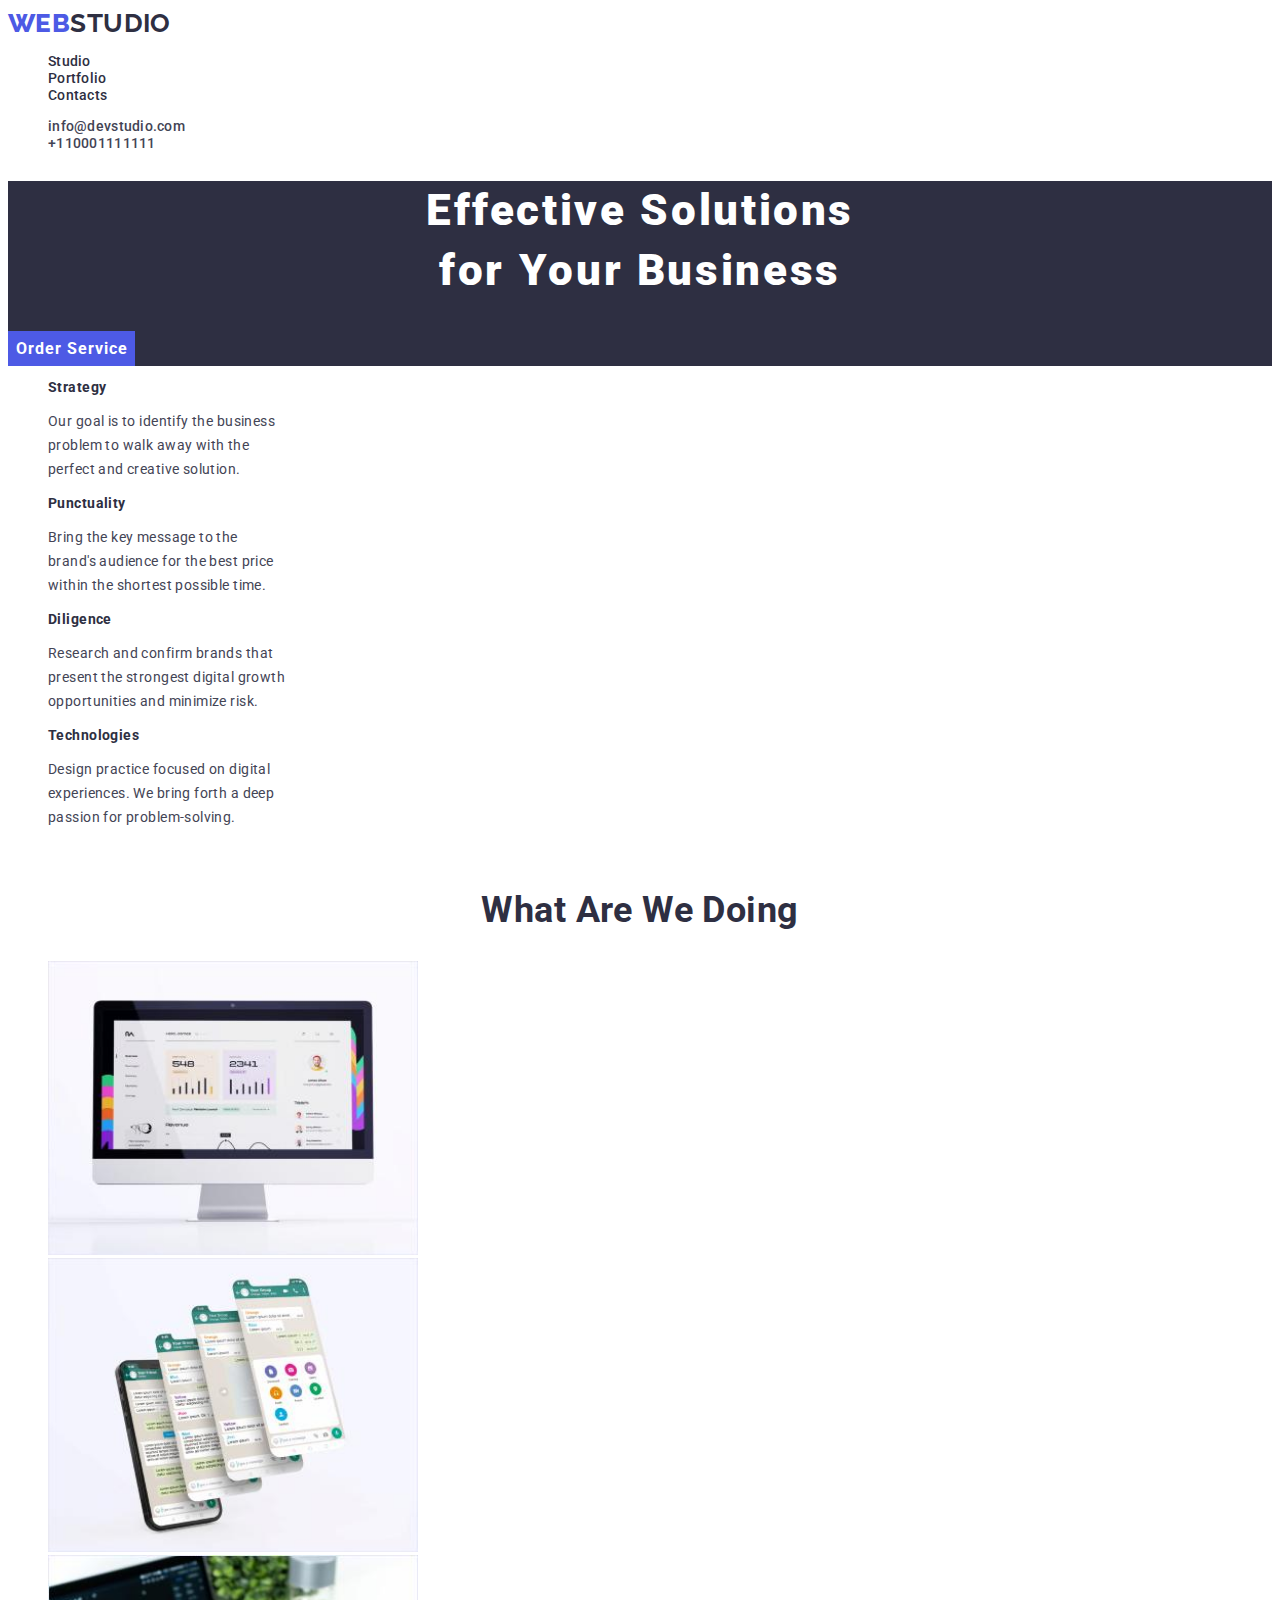
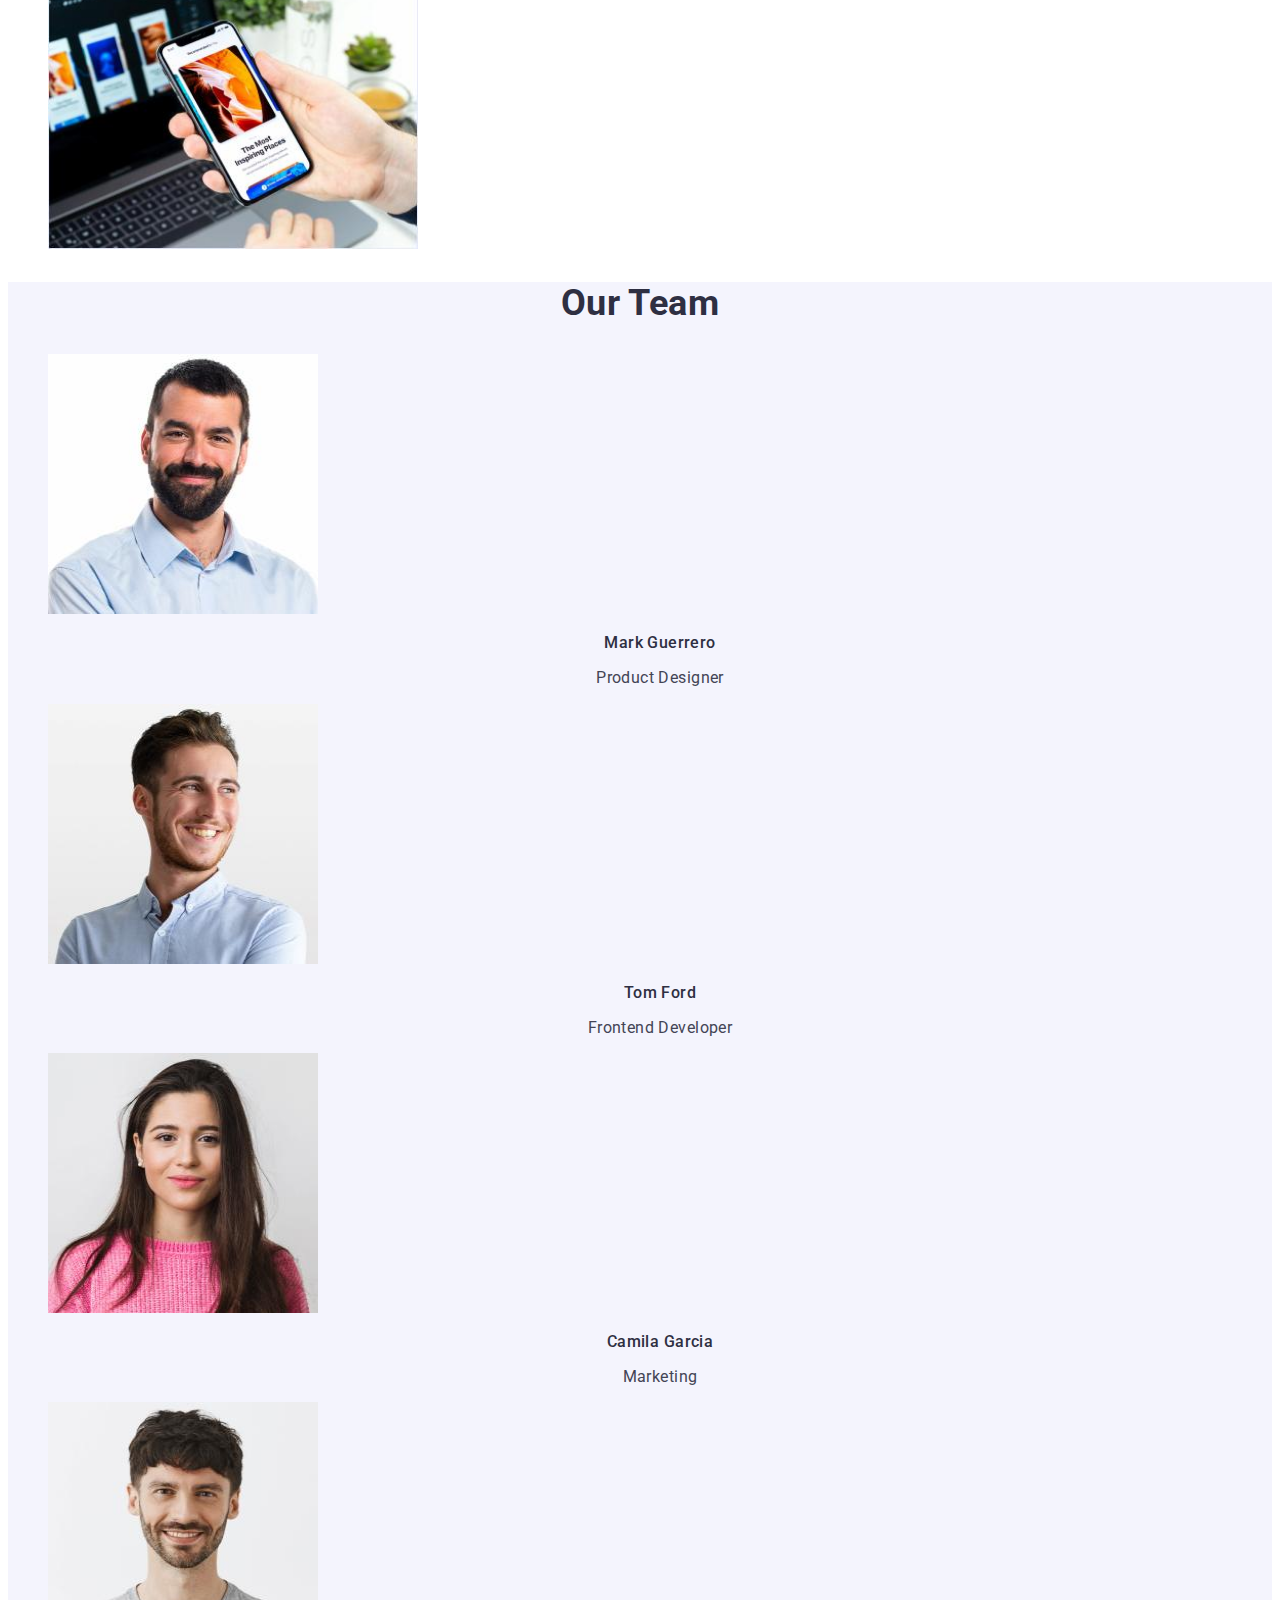
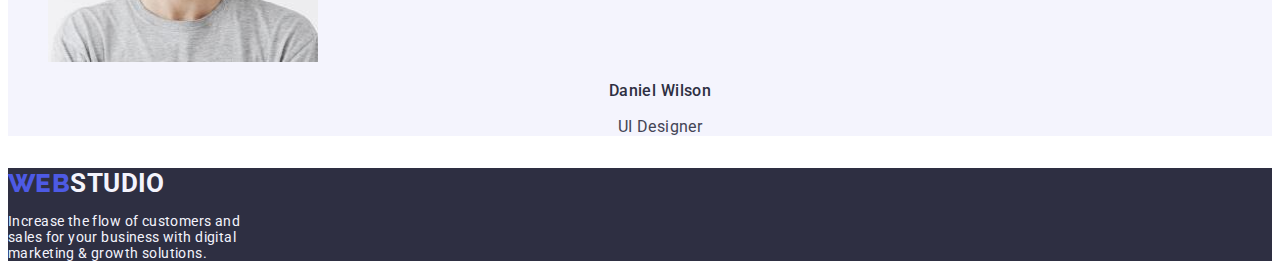
==== commit b035e98a: "update styles.css, index.html, and portfolio.html" ====
--- a/index.html
+++ b/index.html
@@ -22,8 +22,7 @@
           rel="noreferrer noopener"
           title="logo-link"
         >
-          <span class="logo">WEB</span>
-          <span class="studio">STUDIO</span>
+          <span class="logo">WEB</span><span class="studio">STUDIO</span>
         </a>
         <ul class="nav-menu list">
           <li>
@@ -96,7 +95,7 @@
             <li>
               <h3 class="title">Diligence</h3>
               <p class="description">
-                Research and confirm brands that<br />present the srongest
+                Research and confirm brands that<br />present the strongest
                 digital growth<br />opportunities and minimize risk.
               </p>
             </li>
@@ -205,8 +204,7 @@
           rel="noreferrer noopener"
           title="logo-link"
         >
-          <span class="logo">WEB</span>
-          <span class="studio-2">STUDIO</span>
+          <span class="logo">WEB</span><span class="studio-2">STUDIO</span>
         </a>
         <p class="footer-description">
           Increase the flow of customers and<br />sales for your business with
--- a/css/styles.css
+++ b/css/styles.css
@@ -8,28 +8,27 @@
 }
 
 .logo-link {
-  font-family: "Raleway", sans-serif;
-  font-weight: 800;
-  line-height: 1.2;
+  font-size: 0;
   text-decoration: none;
-}
-
-.logo {
-  color: var(--iris);
 }
 
 .logo-link > span {
   font-size: 26px;
 }
 
-.studio {
-  color: var(--navyblue);
-  font-weight: 700;
-}
-
 .logo,
 .studio {
   display: inline-block;
+  color: var(--iris);
+  font-family: "Raleway", sans-serif;
+  font-weight: 800;
+  line-height: 1.2;
+}
+
+.studio,
+.studio-2 {
+  color: var(--navyblue);
+  font-weight: 700;
 }
 
 .list {
@@ -156,10 +155,6 @@
   color: var(--cloud);
 }
 
-.container .filters {
-  background: var(--cloud);
-}
-
 .button.filter {
   color: var(--iris);
   background-color: #f5f4fa;
@@ -170,7 +165,7 @@
 
 .button.filter:hover,
 .button.filter:focus,
-.button.filter:current {
+.button.filter.current {
   color: var(--cloud);
   background-color: var(--ocean);
 }
